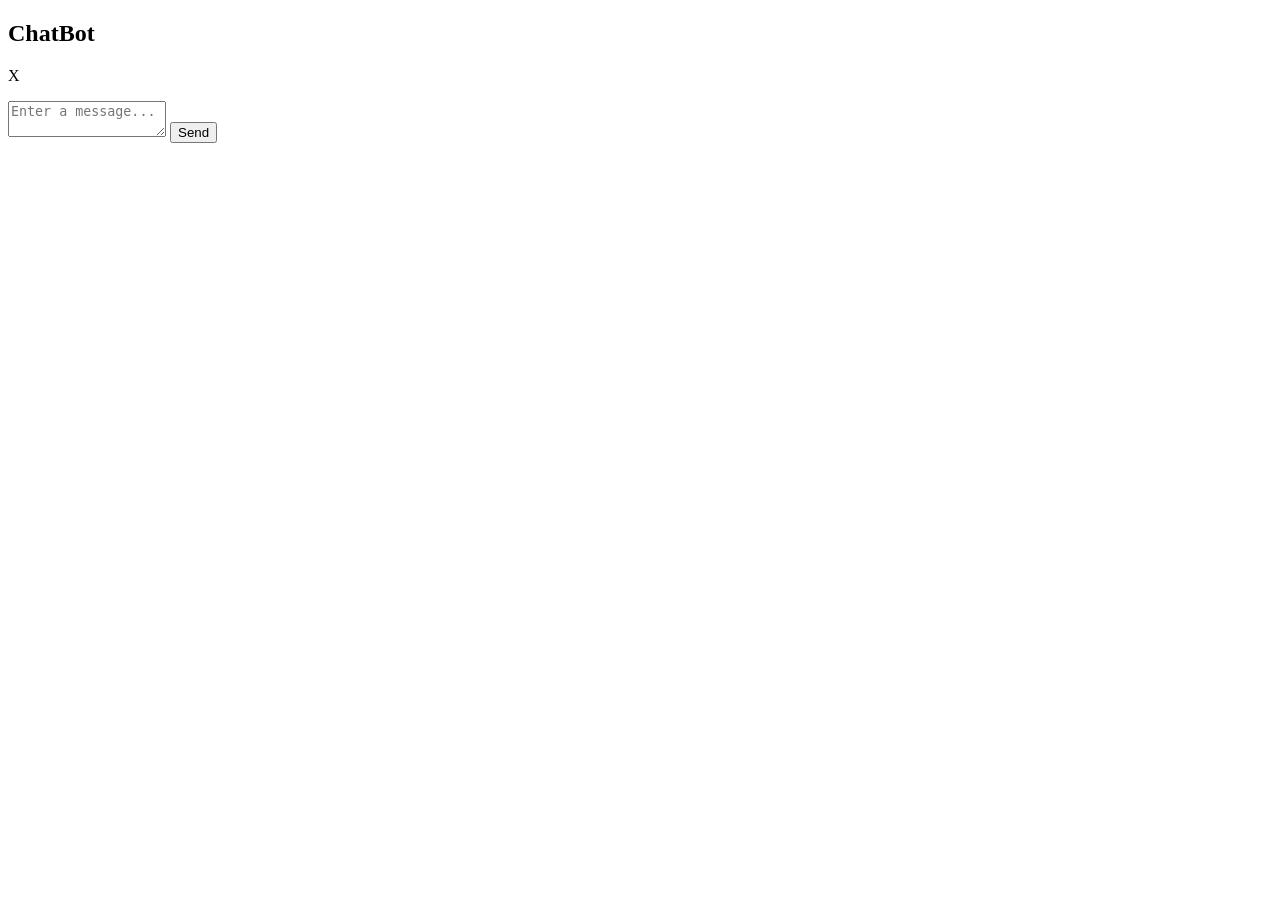
==== botchat.html @ e9f9552a "Botchat" ====
<!DOCTYPE html>
<html lang="en">
<head>
    <meta charset="UTF-8">
    <meta name="viewport" content="width=device-width, initial-scale=1.0">
    <title>ChatBot</title>
    <link rel="stylesheet" href="style.css">
</head>
<body>
    <div class="chatBot">
        <header>
            <h2>ChatBot</h2>
            <span alt="Close" id="cross" onclick="cancel()">X</span>
        </header>
        <ul class="chatbox"></ul>
        <div class="chat-input">
            <textarea rows="0" cols="17" placeholder="Enter a message..."></textarea>
            <button id="sendBTN">Send</button>
        </div>
    </div>
    <script src="script.js" defer></script>
</body>
</html>
---- style.css ----
.map {
	width: 100%;
	height: 700px;
	background-color: #333;
}

[class*="copyrights-pane"] {
	display: none !important;
}

/* [class*="ground-pane"] {
	filter: grayscale(1);
} */

.balloon__address {
	color: yellow;
}

.balloon a {
	color: red;
}

[class*="balloon__close-button"] {
	opacity: 1;
}
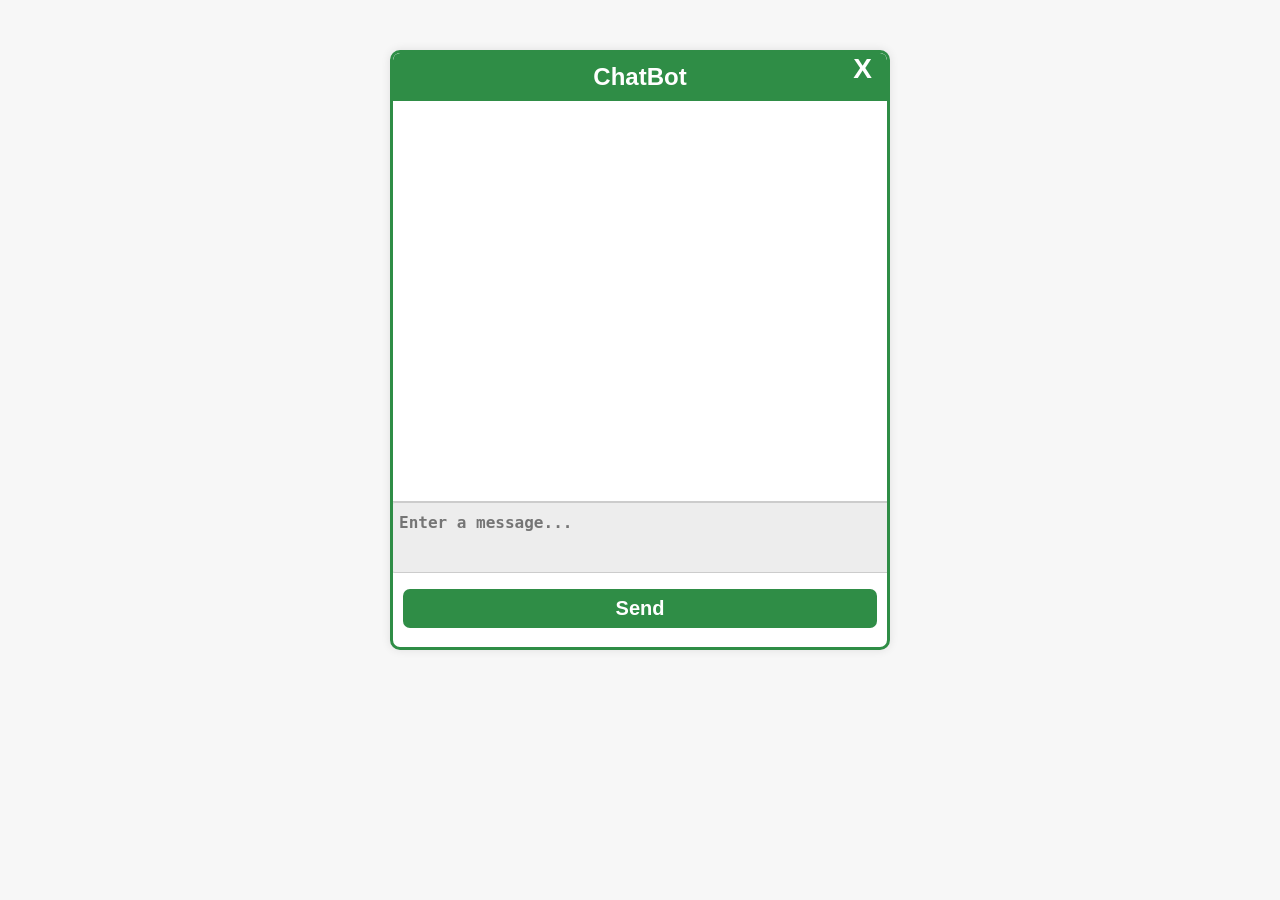
==== commit a9ab7cd9: "." ====
--- a/botchat.html
+++ b/botchat.html
@@ -4,7 +4,7 @@
     <meta charset="UTF-8">
     <meta name="viewport" content="width=device-width, initial-scale=1.0">
     <title>ChatBot</title>
-    <link rel="stylesheet" href="style.css">
+    <link rel="stylesheet" href="chatBot.css">
 </head>
 <body>
     <div class="chatBot">
--- a/chatBot.css
+++ b/chatBot.css
@@ -0,0 +1,136 @@
+/*style.css*/
+
+@import url('https://fonts.googleapis.com/css2?family=Poppins:ital,wght@0,100;0,200;0,300;0,400;0,500;0,600;0,700;0,800;0,900;1,100;1,200;1,300;1,400;1,500;1,600;1,700;1,800;1,900&display=swap');
+
+* {
+box-sizing: border-box;
+margin: 0;
+padding: 0;
+}
+
+body {
+font-family: "Poppins", sans-serif;
+font-weight: 400;
+font-style: normal;
+background-color: #f7f7f7;
+}
+
+.chatBot {
+border: 3px solid #2F8D46;
+border-radius: 10px;
+margin: 50px auto;
+overflow: hidden;
+width: 500px;
+overflow-y: clip;
+height: 600px;
+background: rgb(255, 255, 255) url(gfg-gg-logo.svg);
+background-size: contain;
+box-shadow: 0px 0px 10px rgba(0, 0, 0, 0.1);
+background-repeat: no-repeat;
+background-position: center;
+}
+
+header {
+background-color: #2F8D46;
+text-align: center;
+padding: 10px 0;
+border-radius: 7px 7px 0 0;
+}
+
+header h2 {
+color: #fff;
+margin: 0;
+}
+
+.chatbox {
+padding: 15px;
+list-style: none;
+overflow-y: auto;
+height: 400px;
+}
+
+.chatbox li {
+margin-bottom: 10px;
+}
+
+.chat p {
+padding: 10px;
+border-radius: 10px;
+max-width: 70%;
+word-wrap: break-word;
+}
+
+.chat-outgoing p {
+background-color: #162887;
+align-self: flex-end;
+color: #fff;
+}
+
+.chat-incoming p {
+background-color: #eaeaea;
+}
+
+.chat-input {
+padding: 10px;
+border-top: 1px solid #ccc;
+}
+
+.chat-input textarea {
+width: 522px;
+padding: 10px;
+border: 1px solid #ccc;
+border-radius: 7px;
+resize: none;
+outline: none;
+overflow-y: scroll;
+background-color: #dcdcdc85;
+font-size: 16px;
+color: green;
+font-weight: 600;
+margin-top: -10px;
+margin-left: -15px;
+height: 71px;
+}
+
+#cross {
+float: right;
+position: relative;
+top: -38px;
+left: -15px;
+cursor: pointer;
+color: white;
+font-weight: bolder;
+font-size: 28px;
+}
+
+#cross:hover {
+color: red;
+transition: all .5s;
+}
+
+.chatbox .chat p.error {
+color: #ffffff;
+background-color: #ff3737e8;
+}
+
+#sendBTN {
+width: 100%;
+padding: 8px;
+border: 0;
+outline: none;
+font-size: 20px;
+font-weight: 600;
+border-radius: 7px;
+background-color: #2F8D46;
+cursor: pointer;
+color: white;
+margin-top: 12px;
+}
+
+.lastMessage {
+margin-top: 50px;
+font-size: 35px;
+font-weight: 600;
+color: darkgreen;
+margin-left: 550px;
+}
